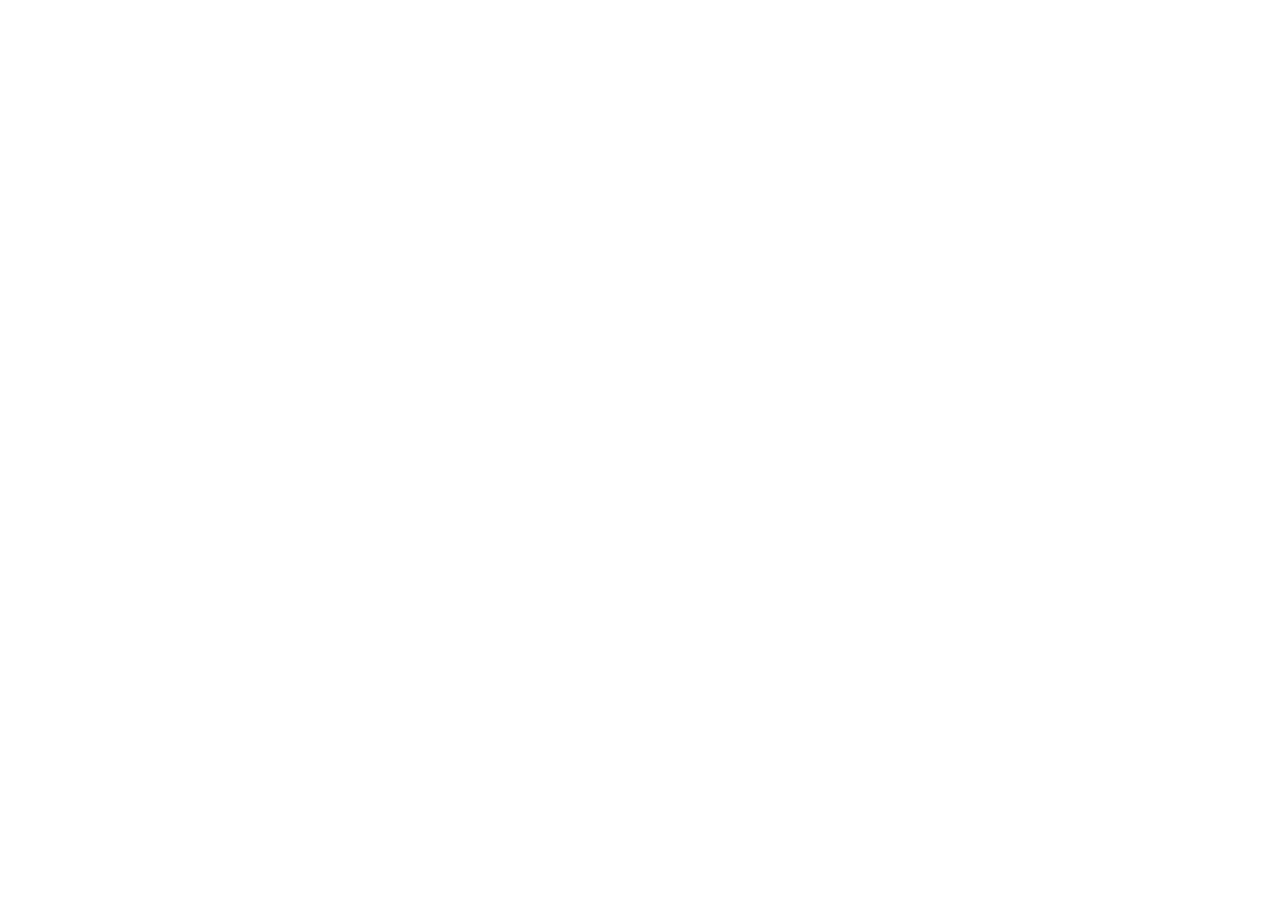
==== index.html @ 559bb0da "Adicionando arquivo novo" ====
<!DOCTYPE html>
<html lang="en">
<head>
    <meta charset="UTF-8">
    <meta name="viewport" content="width=device-width, initial-scale=1.0">
    <title>RSA Turismo</title>
</head>
<body>
    
</body>
</html>
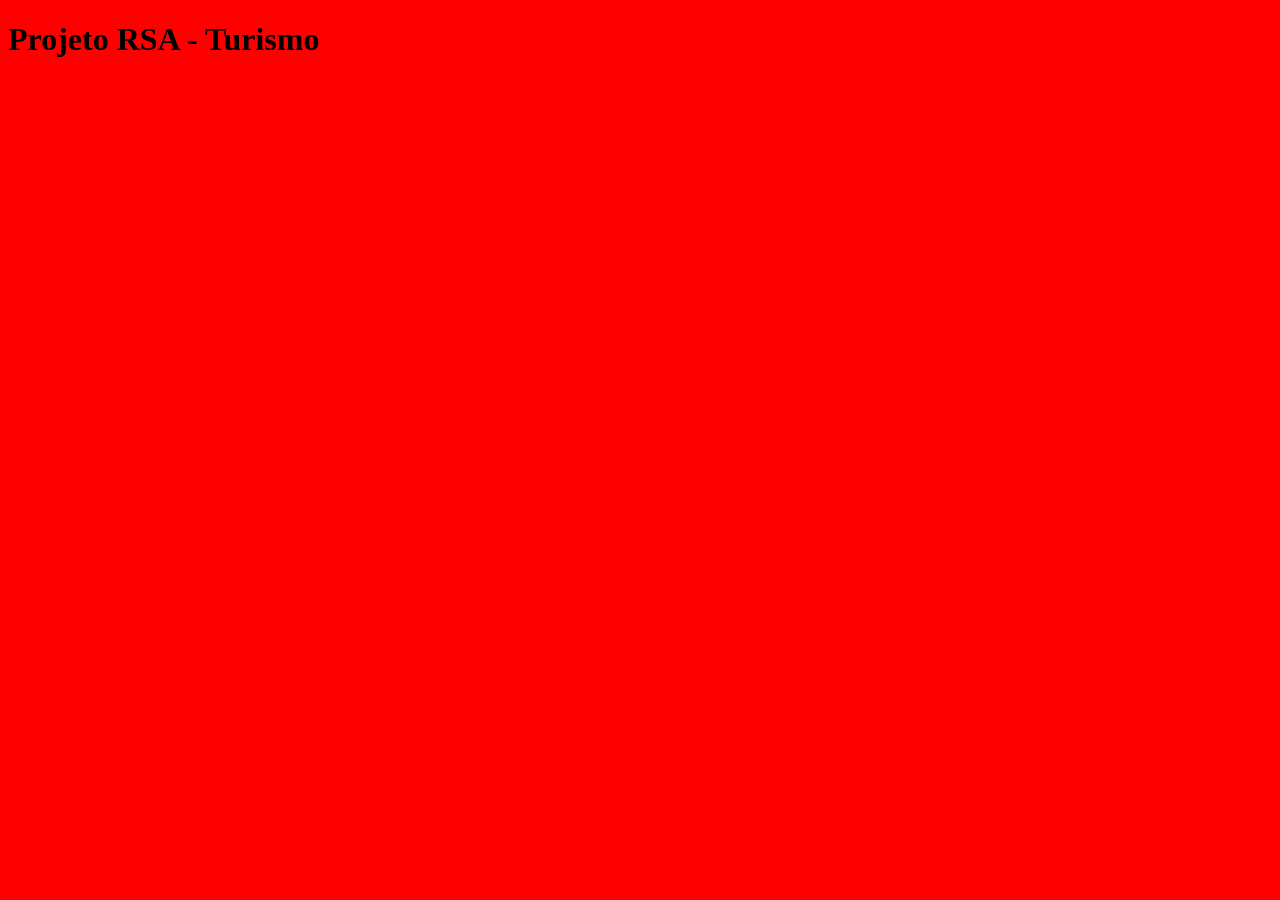
==== commit 571fd905: "Adicionando CSS no projeto" ====
--- a/index.html
+++ b/index.html
@@ -4,8 +4,12 @@
     <meta charset="UTF-8">
     <meta name="viewport" content="width=device-width, initial-scale=1.0">
     <title>RSA Turismo</title>
+    <link rel= "stylesheet" href=".\css\estilos.css">
 </head>
 <body>
+    <div>
+        <h1>Projeto RSA - Turismo</h1>
+    </div>
     
 </body>
 </html>
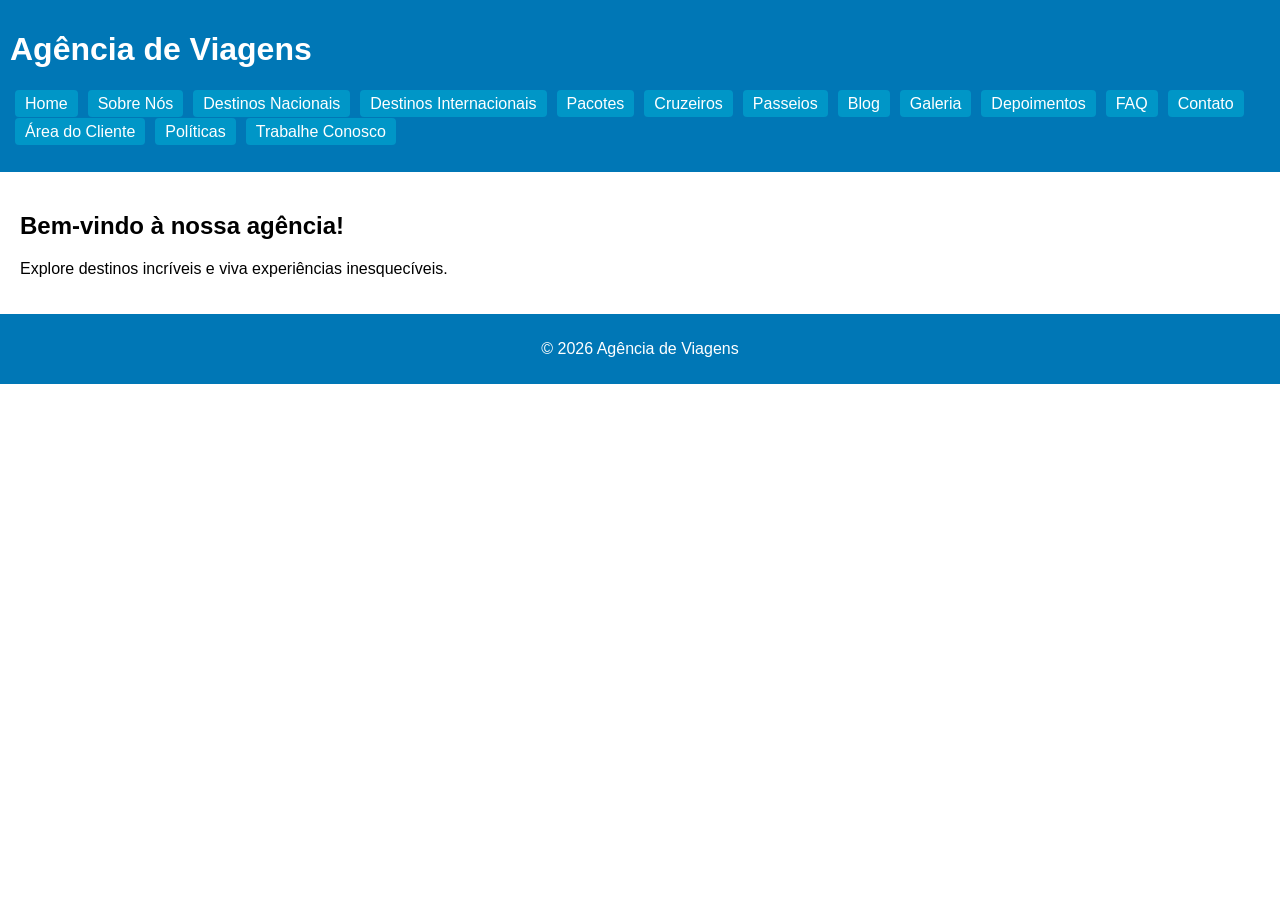
==== commit 392d4e78: "Inicio do site" ====
--- a/index.html
+++ b/index.html
@@ -1,15 +1,43 @@
 <!DOCTYPE html>
-<html lang="en">
+<html lang="pt-BR">
 <head>
-    <meta charset="UTF-8">
-    <meta name="viewport" content="width=device-width, initial-scale=1.0">
-    <title>RSA Turismo</title>
-    <link rel= "stylesheet" href=".\css\estilos.css">
+  <meta charset="UTF-8">
+  <title>Agência de Viagens - Home</title>
+  <link rel="stylesheet" href="./css/estilos.css">
 </head>
 <body>
-    <div>
-        <h1>Projeto RSA - Turismo</h1>
-    </div>
-    
+  <header>
+    <h1>Agência de Viagens</h1>
+    <nav>
+      <ul>
+        <li><a href="index.html">Home</a></li>
+        <li><a href="sobre.html">Sobre Nós</a></li>
+        <li><a href="nacionais.html">Destinos Nacionais</a></li>
+        <li><a href="internacionais.html">Destinos Internacionais</a></li>
+        <li><a href="pacotes.html">Pacotes</a></li>
+        <li><a href="cruzeiros.html">Cruzeiros</a></li>
+        <li><a href="passeios.html">Passeios</a></li>
+        <li><a href="blog.html">Blog</a></li>
+        <li><a href="galeria.html">Galeria</a></li>
+        <li><a href="depoimentos.html">Depoimentos</a></li>
+        <li><a href="faq.html">FAQ</a></li>
+        <li><a href="contato.html">Contato</a></li>
+        <li><a href="cliente.html">Área do Cliente</a></li>
+        <li><a href="politicas.html">Políticas</a></li>
+        <li><a href="trabalhe.html">Trabalhe Conosco</a></li>
+      </ul>
+    </nav>
+  </header>
+
+  <main>
+    <h2>Bem-vindo à nossa agência!</h2>
+    <p>Explore destinos incríveis e viva experiências inesquecíveis.</p>
+  </main>
+
+  <footer>
+    <p>&copy; 2026 Agência de Viagens</p>
+  </footer>
+
+  <script src="js/script.js"></script>
 </body>
-</html>+</html>
--- a/css/estilos.css
+++ b/css/estilos.css
@@ -0,0 +1,45 @@
+body {
+  font-family: Arial, sans-serif;
+  margin: 0;
+  padding: 0;
+}
+
+header {
+  background: #0077b6;
+  color: white;
+  padding: 10px;
+}
+
+nav ul {
+  list-style: none;
+  display: flex;
+  flex-wrap: wrap;
+  padding: 0;
+}
+
+nav ul li {
+  margin: 5px;
+}
+
+nav ul li a {
+  color: white;
+  text-decoration: none;
+  padding: 5px 10px;
+  background: #0096c7;
+  border-radius: 4px;
+}
+
+nav ul li a:hover {
+  background: #023e8a;
+}
+
+main {
+  padding: 20px;
+}
+
+footer {
+  background: #0077b6;
+  color: white;
+  text-align: center;
+  padding: 10px;
+}
